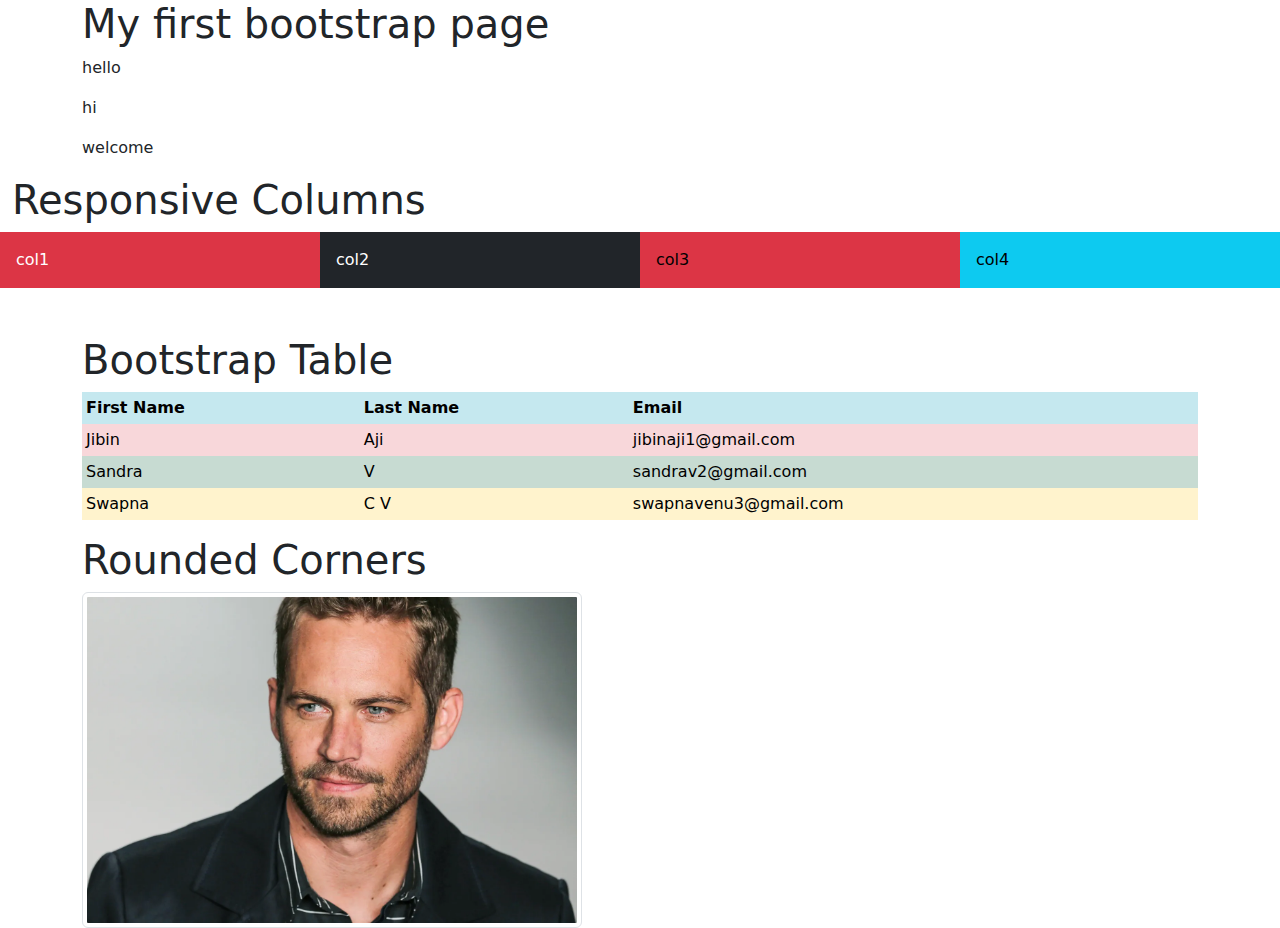
==== boot.html @ 5dd83465 "new work added" ====
<!DOCTYPE html>
<html lang="en">
<head>
    <meta charset="UTF-8">
    <meta name="viewport" content="width=device-width, initial-scale=1.0">
    <title>Document</title>
    <link href="https://cdn.jsdelivr.net/npm/bootstrap@5.3.3/dist/css/bootstrap.min.css" rel="stylesheet">
    <script src="https://cdn.jsdelivr.net/npm/bootstrap@5.3.3/dist/js/bootstrap.bundle.min.js"></script>
</head>
<body>
    <div class="container">
        <h1>My first bootstrap page</h1>
        <p>hello</p>
        <p>hi</p>
        <p>welcome</p>
    </div>
    <div class="container-fluid">
        <h1>Responsive Columns</h1>
        <div class="row">
            <div class="col-md-3 p-3 text-bg-danger">col1</div>
            <div class="col-md-3 p-3 bg-dark text-white">col2</div>
            <div class="col-md-3 p-3 bg-danger text-black">col3</div>
            <div class="col-md-3 p-3 bg-info text-black">col4</div>
        </div>
    </div>
    <div class="container mt-5">
        <h1>Bootstrap Table</h1>
        <table class="table table-striped table-borderless table-hover table-dark table-sm">
            <tr class="table-info">
                <th>First Name</th>
                <th>Last Name</th>
                <th>Email</th>
            </tr>
            <tr class="table-danger">
                <td>Jibin</td>
                <td>Aji</td>
                <td>jibinaji1@gmail.com</td>
            </tr>
            <tr class="table-success">
                <td>Sandra</td>
                <td>V</td>
                <td>sandrav2@gmail.com</td>
            </tr>
            <tr class="table-warning">
                <td>Swapna</td>
                <td>C V</td>
                <td>swapnavenu3@gmail.com</td>
            </tr>
        </table>
    </div>
    <div class="container mt-3">
        <h1>Rounded Corners</h1>
        <img src="paulwalker.webp" alt="" class="img-thumbnail" width="500px" height="500px">
    </div>
</body>
</html>
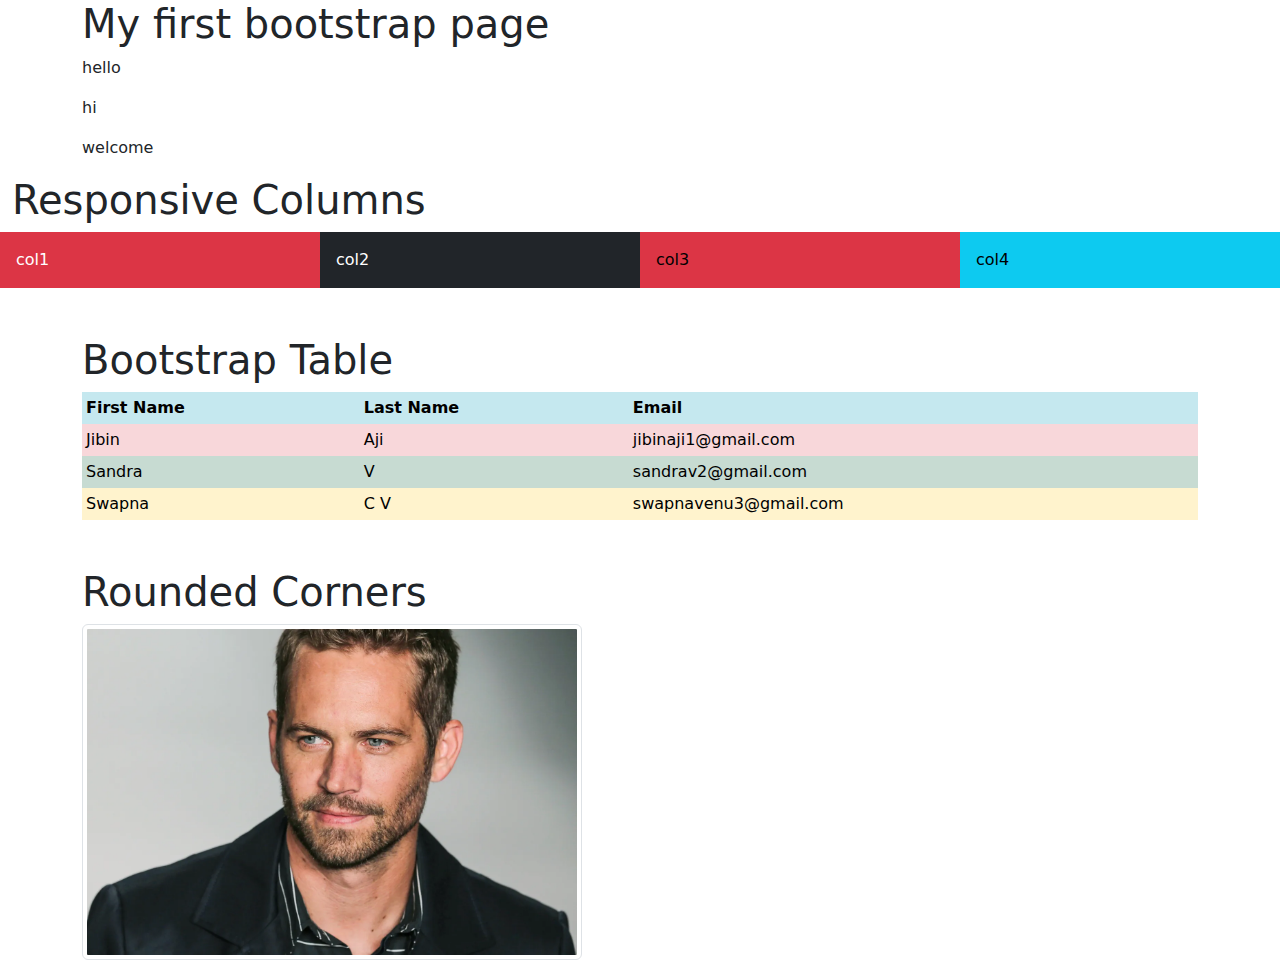
==== commit aff9adb0: "work pending" ====
--- a/boot.html
+++ b/boot.html
@@ -48,7 +48,7 @@
             </tr>
         </table>
     </div>
-    <div class="container mt-3">
+    <div class="container mt-5">
         <h1>Rounded Corners</h1>
         <img src="paulwalker.webp" alt="" class="img-thumbnail" width="500px" height="500px">
     </div>
